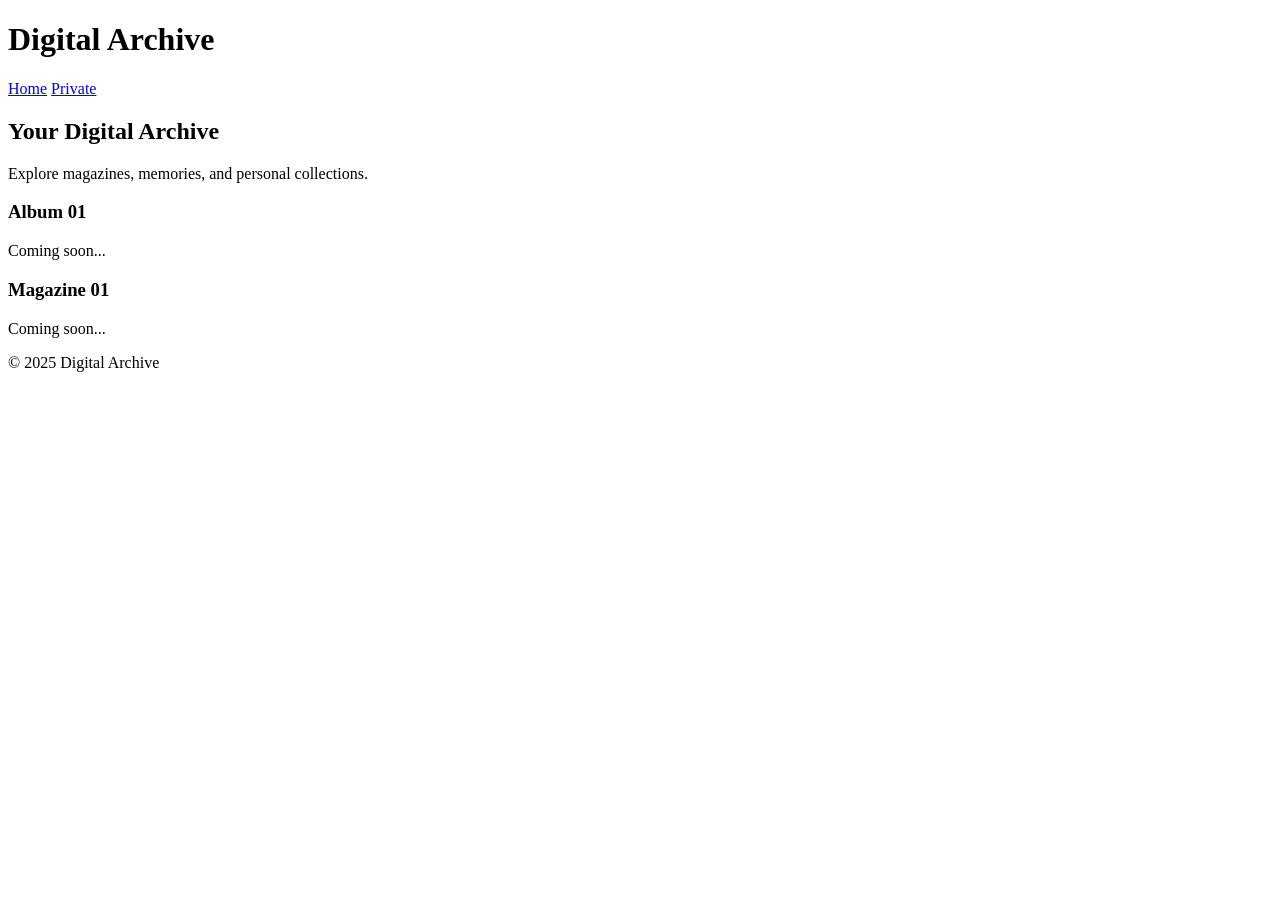
==== public/index.html @ 4dbc4fff "Build public landing page" ====
<!DOCTYPE html>
<html lang="en">
<head>
  <meta charset="UTF-8">
  <title>Digital Archive</title>
  <link rel="stylesheet" href="/assets/css/style.css">
</head>
<body>

<header class="site-header">
  <h1 class="logo">Digital Archive</h1>
  <nav class="main-nav">
    <a href="/public/index.html">Home</a>
    <a href="/private/index.html">Private</a>
  </nav>
</header>

<main class="content">

  <section class="hero">
    <h2>Your Digital Archive</h2>
    <p>Explore magazines, memories, and personal collections.</p>
  </section>

  <section class="featured">
    <div class="card">
      <h3>Album 01</h3>
      <p>Coming soon...</p>
    </div>
    <div class="card">
      <h3>Magazine 01</h3>
      <p>Coming soon...</p>
    </div>
  </section>

</main>

<footer class="site-footer">
  <p>© 2025 Digital Archive</p>
</footer>

</body>
</html>
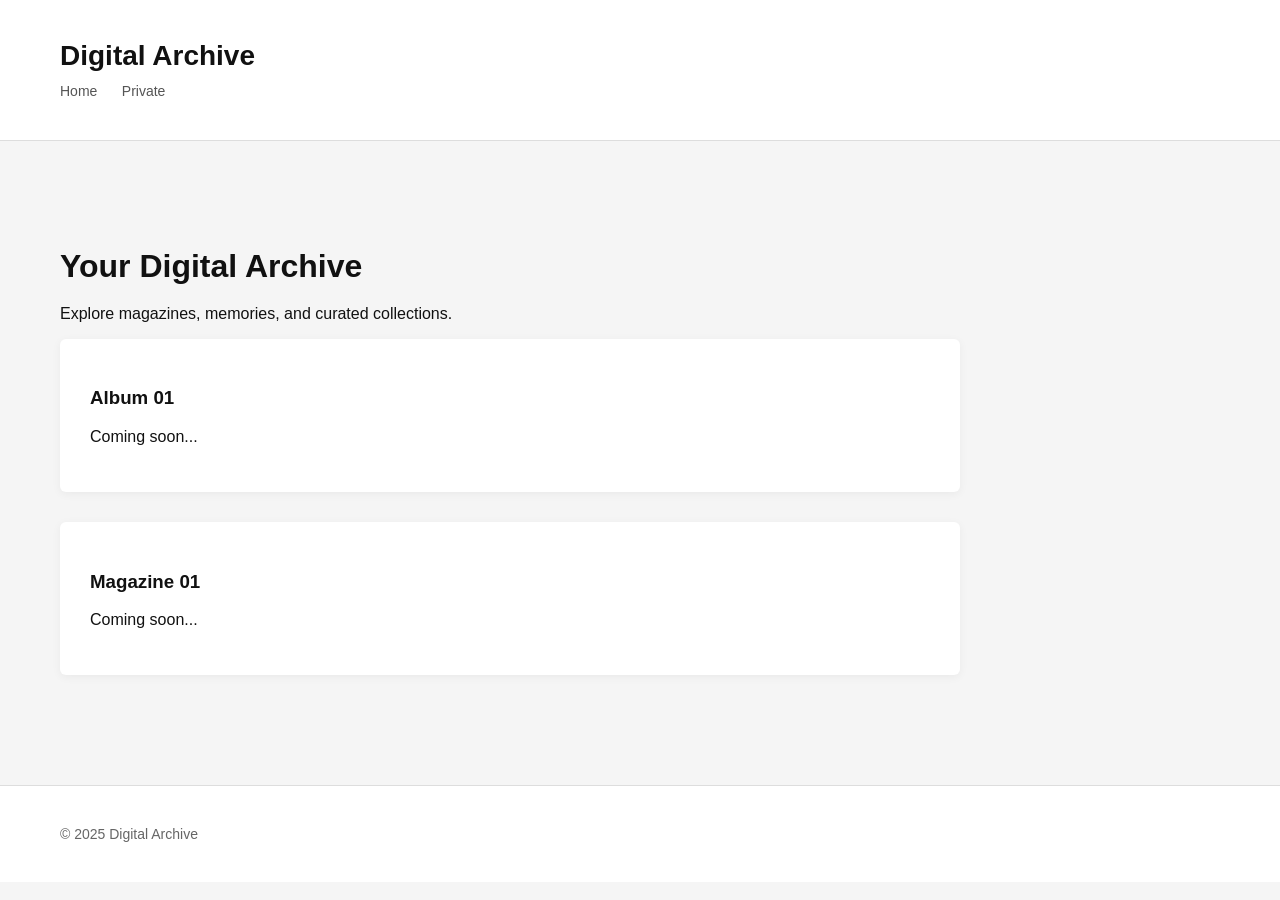
==== commit ed707742: "index.html" ====
--- a/public/index.html
+++ b/public/index.html
@@ -3,40 +3,100 @@
 <head>
   <meta charset="UTF-8">
   <title>Digital Archive</title>
-  <link rel="stylesheet" href="/assets/css/style.css">
+  <meta name="viewport" content="width=device-width, initial-scale=1.0">
+
+  <style>
+    body {
+      margin: 0;
+      font-family: -apple-system, BlinkMacSystemFont, sans-serif;
+      background: #f5f5f5;
+      color: #111;
+    }
+
+    header {
+      padding: 40px 60px;
+      border-bottom: 1px solid #ddd;
+      background: white;
+    }
+
+    h1 {
+      margin: 0;
+      font-size: 28px;
+      font-weight: 600;
+    }
+
+    nav {
+      margin-top: 10px;
+    }
+
+    nav a {
+      text-decoration: none;
+      color: #555;
+      margin-right: 20px;
+      font-size: 14px;
+    }
+
+    main {
+      padding: 80px 60px;
+      max-width: 900px;
+    }
+
+    h2 {
+      font-size: 32px;
+      margin-bottom: 20px;
+    }
+
+    .card {
+      background: white;
+      padding: 30px;
+      margin-bottom: 30px;
+      border-radius: 6px;
+      box-shadow: 0 2px 10px rgba(0,0,0,0.05);
+      transition: 0.2s ease;
+    }
+
+    .card:hover {
+      transform: translateY(-3px);
+      box-shadow: 0 4px 20px rgba(0,0,0,0.08);
+    }
+
+    footer {
+      padding: 40px 60px;
+      border-top: 1px solid #ddd;
+      background: white;
+      font-size: 14px;
+      color: #666;
+    }
+  </style>
 </head>
 <body>
 
-<header class="site-header">
-  <h1 class="logo">Digital Archive</h1>
-  <nav class="main-nav">
-    <a href="/public/index.html">Home</a>
-    <a href="/private/index.html">Private</a>
+<header>
+  <h1>Digital Archive</h1>
+  <nav>
+    <a href="#">Home</a>
+    <a href="#">Private</a>
   </nav>
 </header>
 
-<main class="content">
+<main>
+  <h2>Your Digital Archive</h2>
+  <p>Explore magazines, memories, and curated collections.</p>
 
-  <section class="hero">
-    <h2>Your Digital Archive</h2>
-    <p>Explore magazines, memories, and personal collections.</p>
-  </section>
+  <div class="card">
+    <h3>Album 01</h3>
+    <p>Coming soon...</p>
+  </div>
 
-  <section class="featured">
-    <div class="card">
-      <h3>Album 01</h3>
-      <p>Coming soon...</p>
-    </div>
-    <div class="card">
-      <h3>Magazine 01</h3>
-      <p>Coming soon...</p>
-    </div>
-  </section>
+  <div class="card">
+    <h3>Magazine 01</h3>
+    <p>Coming soon...</p>
+  </div>
 
 </main>
 
-<footer class="site-footer">
-  <p>© 2025 Digital Archive</p>
+<footer>
+  © 2025 Digital Archive
 </footer>
 
 </body>
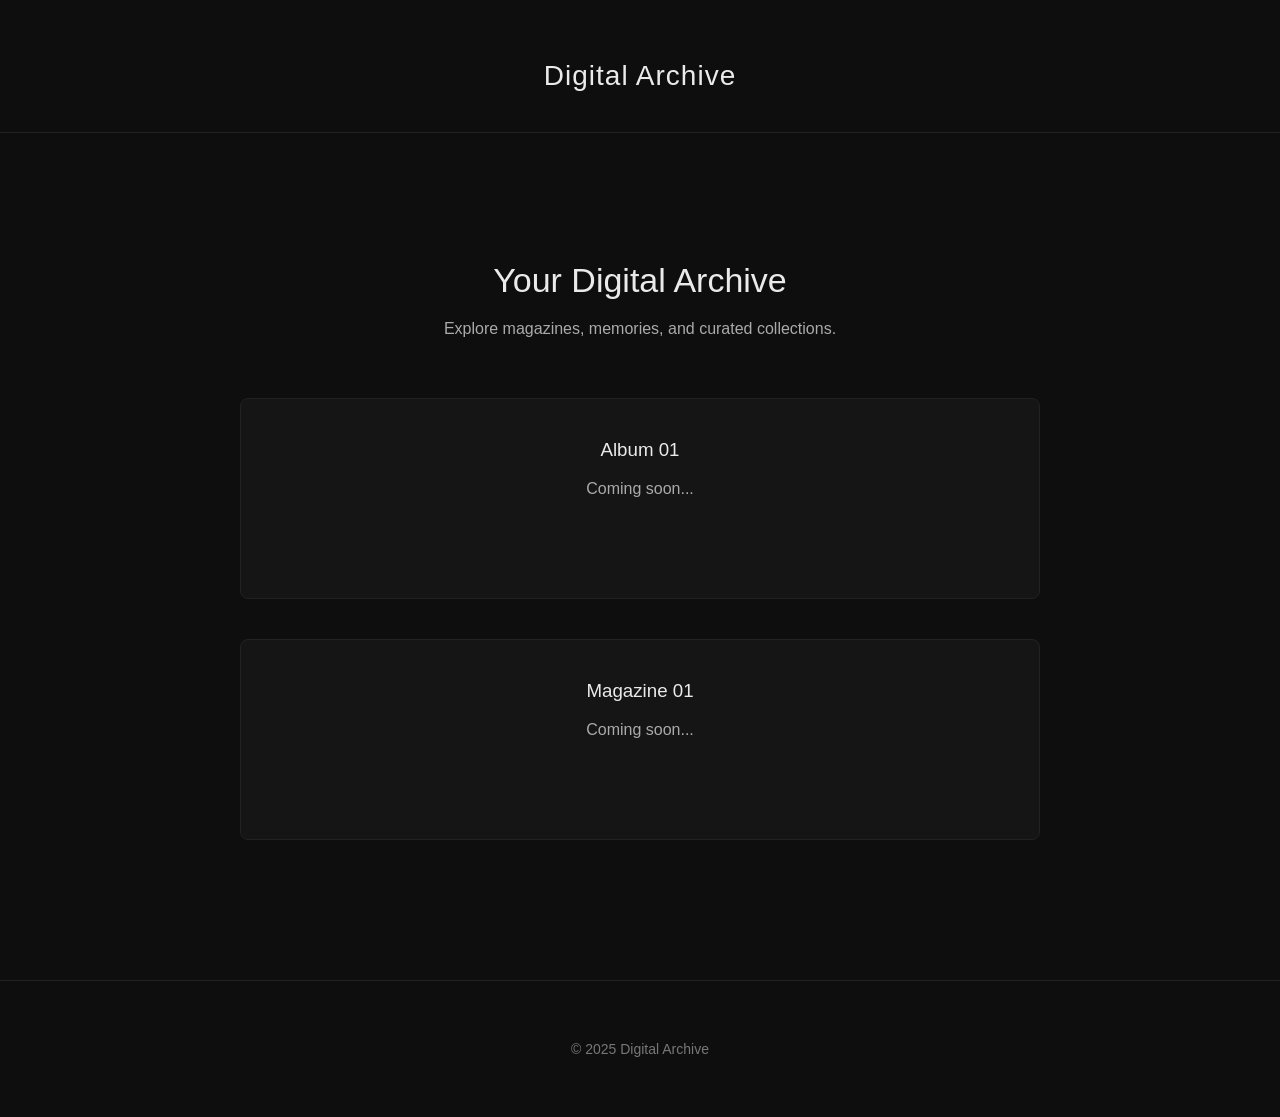
==== commit cd2080d4: "index.html" ====
--- a/public/index.html
+++ b/public/index.html
@@ -9,63 +9,64 @@
     body {
       margin: 0;
       font-family: -apple-system, BlinkMacSystemFont, sans-serif;
-      background: #f5f5f5;
-      color: #111;
+      background: #0e0e0e;
+      color: #eaeaea;
+      text-align: center;
     }
 
     header {
-      padding: 40px 60px;
-      border-bottom: 1px solid #ddd;
-      background: white;
+      padding: 60px 20px 40px;
+      border-bottom: 1px solid #222;
     }
 
     h1 {
       margin: 0;
       font-size: 28px;
-      font-weight: 600;
-    }
-
-    nav {
-      margin-top: 10px;
-    }
-
-    nav a {
-      text-decoration: none;
-      color: #555;
-      margin-right: 20px;
-      font-size: 14px;
+      font-weight: 500;
+      letter-spacing: 1px;
     }
 
     main {
-      padding: 80px 60px;
-      max-width: 900px;
+      padding: 100px 20px;
+      max-width: 800px;
+      margin: auto;
     }
 
     h2 {
-      font-size: 32px;
+      font-size: 34px;
       margin-bottom: 20px;
+      font-weight: 500;
+    }
+
+    p {
+      color: #aaa;
+      margin-bottom: 60px;
     }
 
     .card {
-      background: white;
-      padding: 30px;
-      margin-bottom: 30px;
-      border-radius: 6px;
-      box-shadow: 0 2px 10px rgba(0,0,0,0.05);
-      transition: 0.2s ease;
+      background: #151515;
+      padding: 40px;
+      margin-bottom: 40px;
+      border-radius: 8px;
+      border: 1px solid #222;
+      transition: 0.3s ease;
     }
 
     .card:hover {
-      transform: translateY(-3px);
-      box-shadow: 0 4px 20px rgba(0,0,0,0.08);
+      transform: translateY(-5px);
+      border-color: #444;
+    }
+
+    .card h3 {
+      margin-top: 0;
+      font-weight: 500;
     }
 
     footer {
-      padding: 40px 60px;
-      border-top: 1px solid #ddd;
-      background: white;
+      padding: 60px 20px;
+      border-top: 1px solid #222;
       font-size: 14px;
-      color: #666;
+      color: #777;
     }
   </style>
 </head>
@@ -73,10 +74,6 @@
 
 <header>
   <h1>Digital Archive</h1>
-  <nav>
-    <a href="#">Home</a>
-    <a href="#">Private</a>
-  </nav>
 </header>
 
 <main>
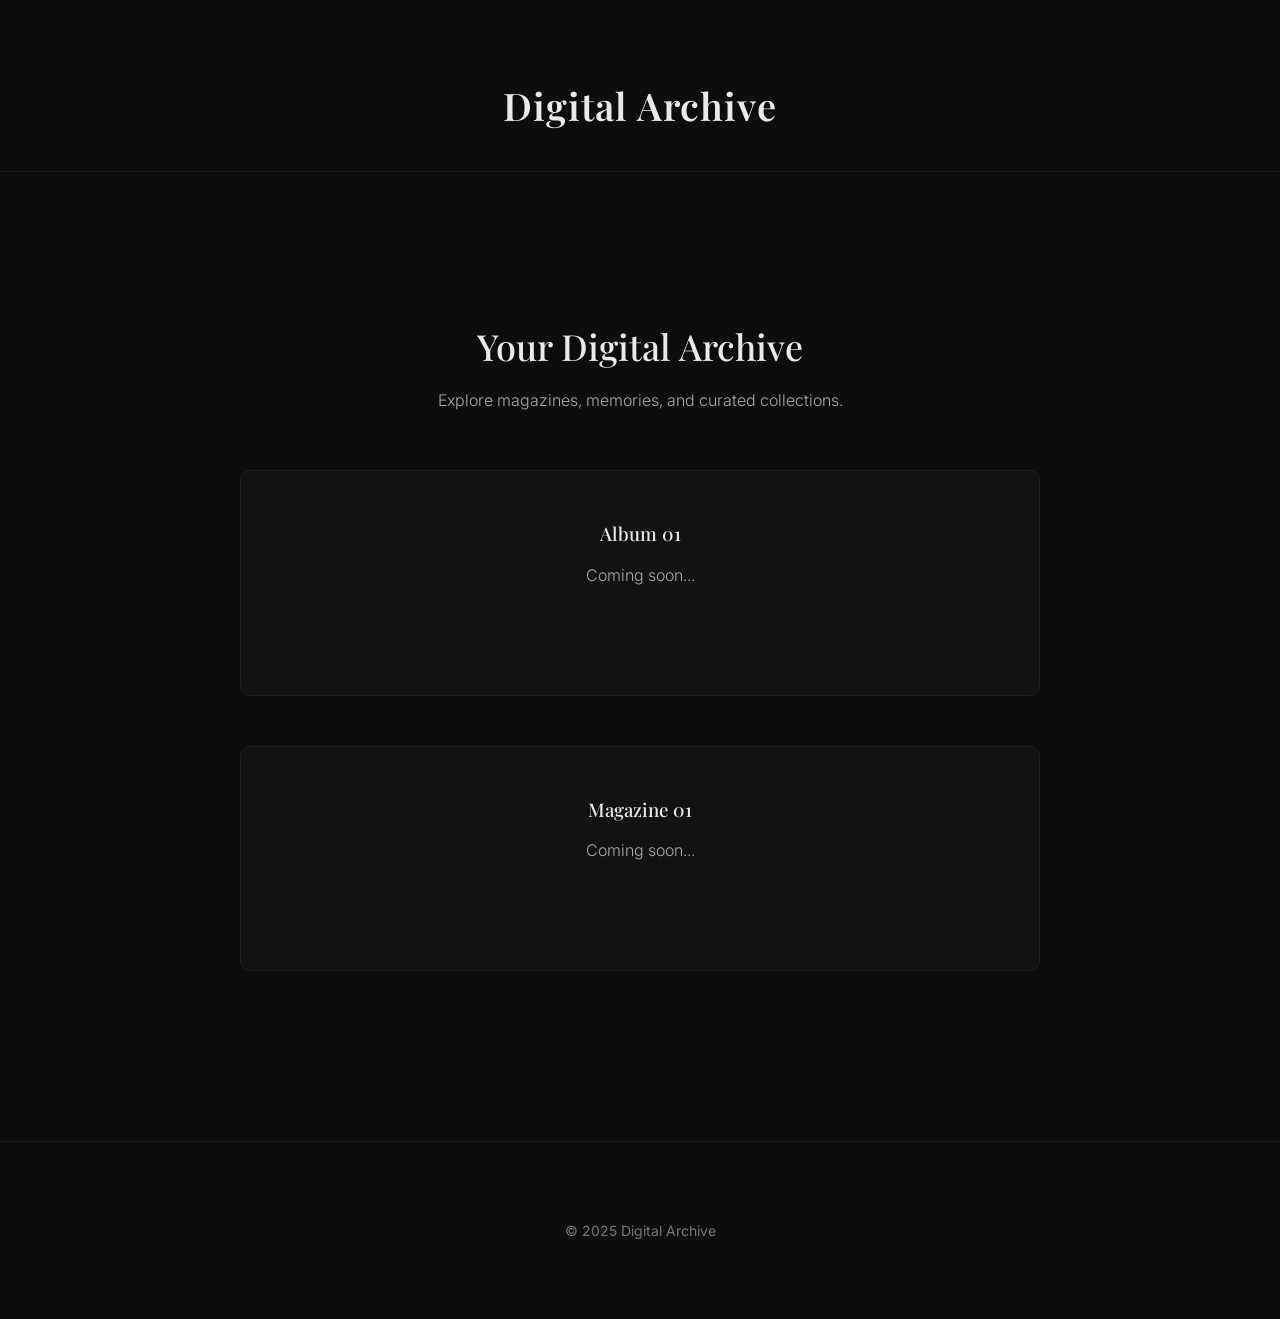
==== commit 0a0b0f6d: "index.html" ====
--- a/public/index.html
+++ b/public/index.html
@@ -5,35 +5,60 @@
   <title>Digital Archive</title>
   <meta name="viewport" content="width=device-width, initial-scale=1.0">
 
+  <!-- Google Fonts -->
+  <link href="https://fonts.googleapis.com/css2?family=Playfair+Display:wght@500;600&family=Inter:wght@300;400&display=swap" rel="stylesheet">
+
   <style>
     body {
       margin: 0;
-      font-family: -apple-system, BlinkMacSystemFont, sans-serif;
-      background: #0e0e0e;
+      font-family: 'Inter', sans-serif;
+      background: #0d0d0d;
       color: #eaeaea;
       text-align: center;
+      position: relative;
+      overflow-x: hidden;
+    }
+
+    /* Subtle Grain Texture */
+    body::before {
+      content: "";
+      position: fixed;
+      top: 0;
+      left: 0;
+      width: 100%;
+      height: 100%;
+      background-image: url("https://www.transparenttextures.com/patterns/asfalt-dark.png");
+      opacity: 0.08;
+      pointer-events: none;
+      z-index: 0;
     }
 
     header {
-      padding: 60px 20px 40px;
-      border-bottom: 1px solid #222;
+      padding: 80px 20px 40px;
+      border-bottom: 1px solid #1a1a1a;
+      position: relative;
+      z-index: 1;
     }
 
     h1 {
       margin: 0;
-      font-size: 28px;
-      font-weight: 500;
+      font-family: 'Playfair Display', serif;
+      font-size: 38px;
+      font-weight: 600;
       letter-spacing: 1px;
     }
 
     main {
-      padding: 100px 20px;
+      padding: 120px 20px;
       max-width: 800px;
       margin: auto;
+      position: relative;
+      z-index: 1;
     }
 
     h2 {
-      font-size: 34px;
+      font-family: 'Playfair Display', serif;
+      font-size: 36px;
       margin-bottom: 20px;
       font-weight: 500;
     }
@@ -41,32 +66,37 @@
     p {
       color: #aaa;
       margin-bottom: 60px;
+      font-weight: 300;
     }
 
     .card {
-      background: #151515;
-      padding: 40px;
-      margin-bottom: 40px;
-      border-radius: 8px;
-      border: 1px solid #222;
+      background: rgba(20, 20, 20, 0.8);
+      padding: 50px;
+      margin-bottom: 50px;
+      border-radius: 10px;
+      border: 1px solid #1f1f1f;
       transition: 0.3s ease;
+      backdrop-filter: blur(4px);
     }
 
     .card:hover {
-      transform: translateY(-5px);
-      border-color: #444;
+      transform: translateY(-6px);
+      border-color: #333;
     }
 
     .card h3 {
+      font-family: 'Playfair Display', serif;
       margin-top: 0;
       font-weight: 500;
     }
 
     footer {
-      padding: 60px 20px;
-      border-top: 1px solid #222;
+      padding: 80px 20px;
+      border-top: 1px solid #1a1a1a;
       font-size: 14px;
       color: #777;
+      position: relative;
+      z-index: 1;
     }
   </style>
 </head>
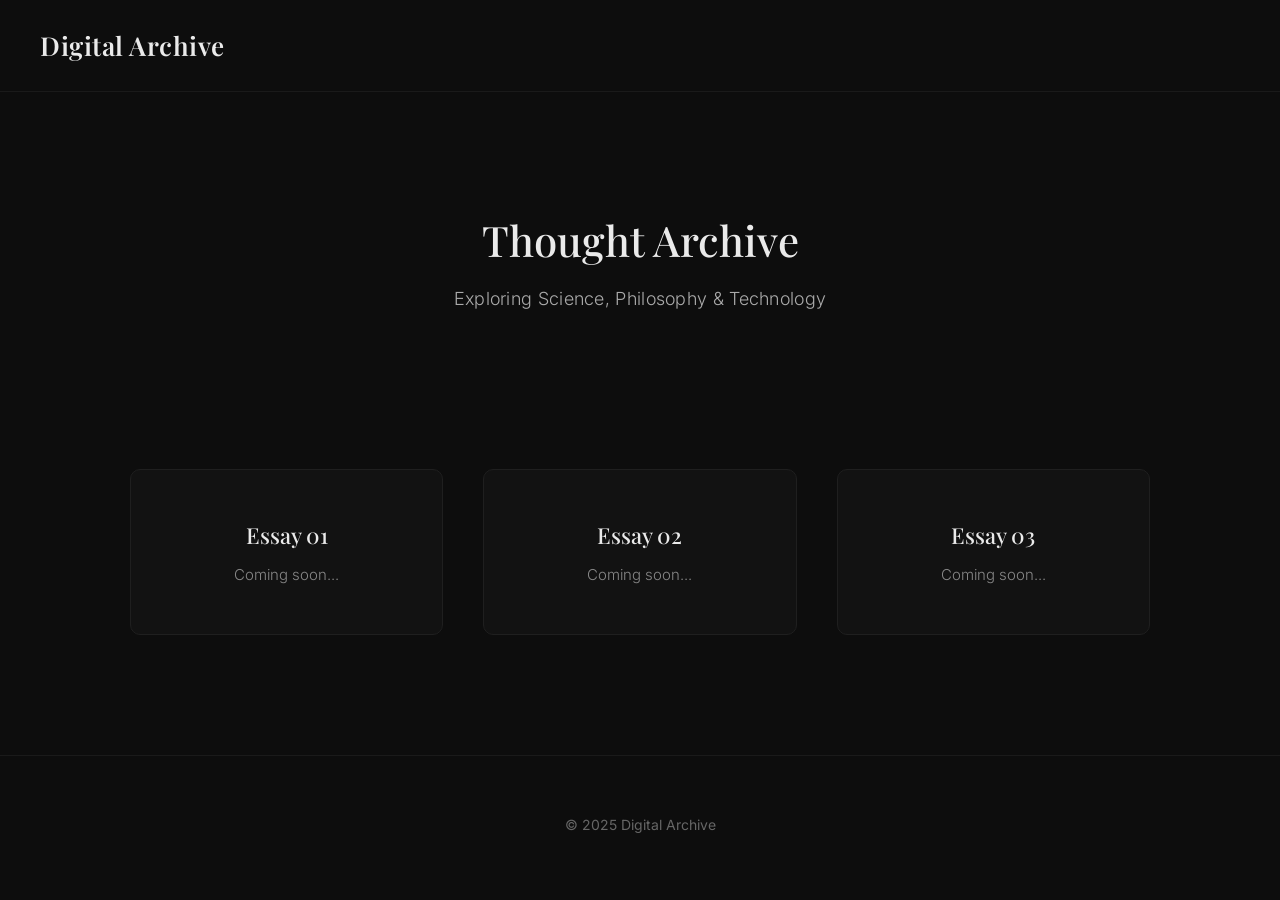
==== commit 05d1f868: "index.html" ====
--- a/public/index.html
+++ b/public/index.html
@@ -5,78 +5,97 @@
   <title>Digital Archive</title>
   <meta name="viewport" content="width=device-width, initial-scale=1.0">
 
-  <!-- Google Fonts -->
+  <!-- Fonts -->
   <link href="https://fonts.googleapis.com/css2?family=Playfair+Display:wght@500;600&family=Inter:wght@300;400&display=swap" rel="stylesheet">
 
   <style>
+    * {
+      box-sizing: border-box;
+    }
+
     body {
       margin: 0;
       font-family: 'Inter', sans-serif;
       background: #0d0d0d;
       color: #eaeaea;
-      text-align: center;
       position: relative;
       overflow-x: hidden;
     }
 
-    /* Subtle Grain Texture */
+    /* subtle grain */
     body::before {
       content: "";
       position: fixed;
-      top: 0;
-      left: 0;
-      width: 100%;
-      height: 100%;
+      inset: 0;
       background-image: url("https://www.transparenttextures.com/patterns/asfalt-dark.png");
-      opacity: 0.08;
+      opacity: 0.06;
       pointer-events: none;
       z-index: 0;
     }
 
+    /* slim header */
     header {
-      padding: 80px 20px 40px;
+      padding: 28px 40px;
       border-bottom: 1px solid #1a1a1a;
       position: relative;
       z-index: 1;
     }
 
-    h1 {
+    header h1 {
       margin: 0;
       font-family: 'Playfair Display', serif;
-      font-size: 38px;
+      font-size: 26px;
       font-weight: 600;
-      letter-spacing: 1px;
+      letter-spacing: 0.5px;
     }
 
-    main {
-      padding: 120px 20px;
-      max-width: 800px;
+    /* hero section */
+    .hero {
+      padding: 120px 20px 80px;
+      text-align: center;
+      position: relative;
+      z-index: 1;
+    }
+
+    .hero h2 {
+      font-family: 'Playfair Display', serif;
+      font-size: 42px;
+      margin: 0 0 20px;
+      font-weight: 500;
+    }
+
+    .hero p {
+      margin: 0;
+      font-weight: 300;
+      color: #aaa;
+      font-size: 18px;
+      letter-spacing: 0.3px;
+    }
+
+    /* content section */
+    .content {
+      padding: 80px 40px 120px;
+      max-width: 1100px;
       margin: auto;
       position: relative;
       z-index: 1;
     }
 
-    h2 {
-      font-family: 'Playfair Display', serif;
-      font-size: 36px;
-      margin-bottom: 20px;
-      font-weight: 500;
-    }
-
-    p {
-      color: #aaa;
-      margin-bottom: 60px;
-      font-weight: 300;
+    /* grid layout */
+    .grid {
+      display: grid;
+      grid-template-columns: repeat(auto-fit, minmax(280px, 1fr));
+      gap: 40px;
     }
 
     .card {
       background: rgba(20, 20, 20, 0.8);
-      padding: 50px;
-      margin-bottom: 50px;
+      padding: 50px 40px;
       border-radius: 10px;
       border: 1px solid #1f1f1f;
       transition: 0.3s ease;
       backdrop-filter: blur(4px);
+      text-align: center;
     }
 
     .card:hover {
@@ -86,18 +105,43 @@
 
     .card h3 {
       font-family: 'Playfair Display', serif;
-      margin-top: 0;
+      margin: 0 0 15px;
       font-weight: 500;
+      font-size: 22px;
+    }
+
+    .card p {
+      margin: 0;
+      color: #888;
+      font-weight: 300;
+      font-size: 15px;
     }
 
     footer {
-      padding: 80px 20px;
+      padding: 60px 40px;
       border-top: 1px solid #1a1a1a;
       font-size: 14px;
-      color: #777;
+      color: #666;
+      text-align: center;
       position: relative;
       z-index: 1;
     }
+
+    /* responsive tweak */
+    @media (max-width: 768px) {
+      .hero {
+        padding: 100px 20px 60px;
+      }
+
+      .hero h2 {
+        font-size: 34px;
+      }
+
+      .content {
+        padding: 60px 20px 100px;
+      }
+    }
+
   </style>
 </head>
 <body>
@@ -106,21 +150,31 @@
   <h1>Digital Archive</h1>
 </header>
 
-<main>
-  <h2>Your Digital Archive</h2>
-  <p>Explore magazines, memories, and curated collections.</p>
+<section class="hero">
+  <h2>Thought Archive</h2>
+  <p>Exploring Science, Philosophy & Technology</p>
+</section>
 
-  <div class="card">
-    <h3>Album 01</h3>
-    <p>Coming soon...</p>
+<section class="content">
+  <div class="grid">
+
+    <div class="card">
+      <h3>Essay 01</h3>
+      <p>Coming soon...</p>
+    </div>
+
+    <div class="card">
+      <h3>Essay 02</h3>
+      <p>Coming soon...</p>
+    </div>
+
+    <div class="card">
+      <h3>Essay 03</h3>
+      <p>Coming soon...</p>
+    </div>
+
   </div>
-
-  <div class="card">
-    <h3>Magazine 01</h3>
-    <p>Coming soon...</p>
-  </div>
-
-</main>
+</section>
 
 <footer>
   © 2025 Digital Archive
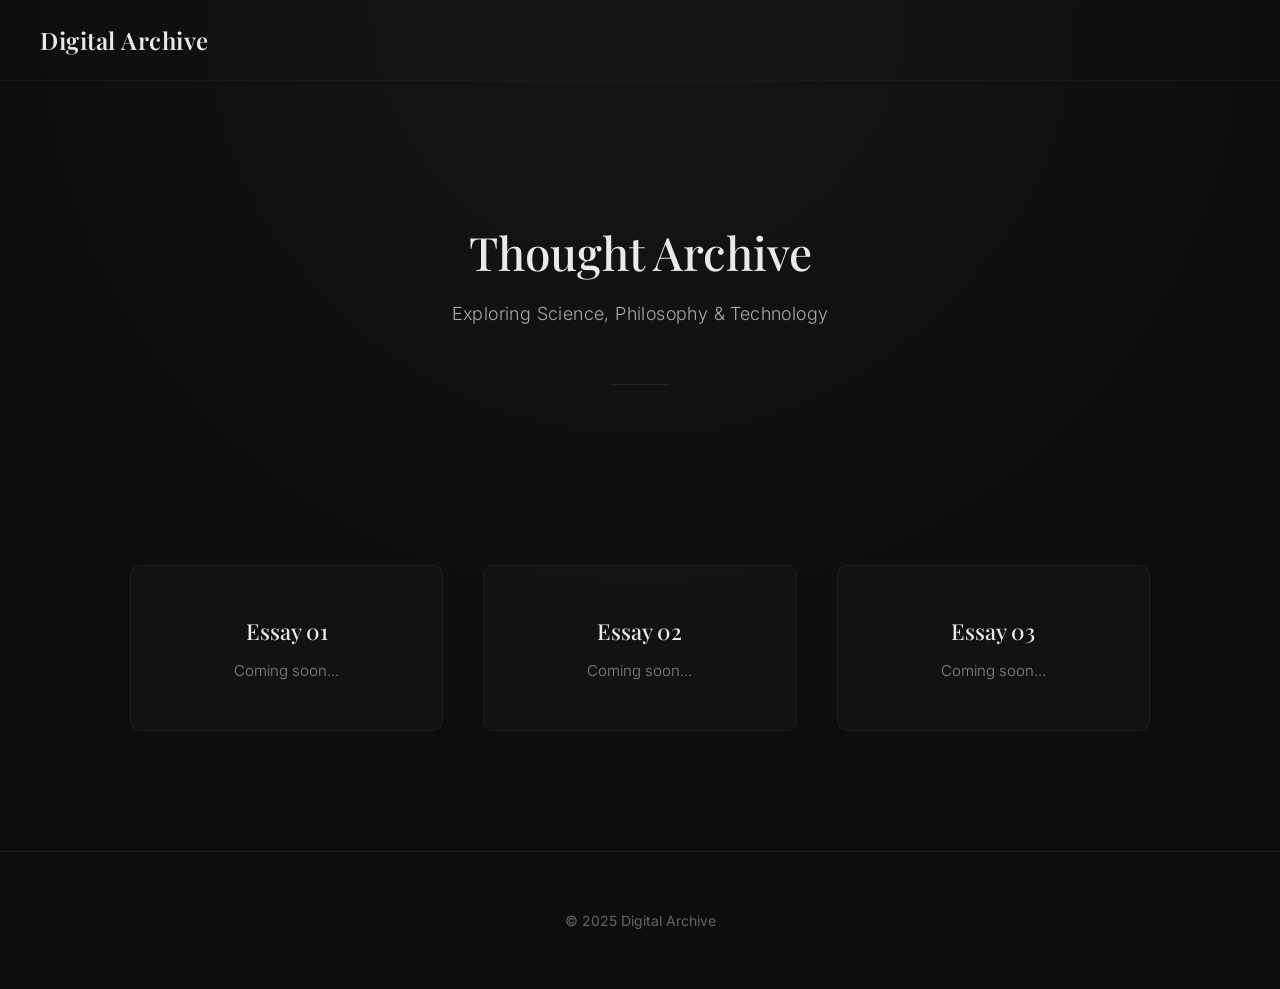
==== commit 6861775a: "index.html" ====
--- a/public/index.html
+++ b/public/index.html
@@ -5,7 +5,6 @@
   <title>Digital Archive</title>
   <meta name="viewport" content="width=device-width, initial-scale=1.0">
 
-  <!-- Fonts -->
   <link href="https://fonts.googleapis.com/css2?family=Playfair+Display:wght@500;600&family=Inter:wght@300;400&display=swap" rel="stylesheet">
 
   <style>
@@ -16,52 +15,52 @@
     body {
       margin: 0;
       font-family: 'Inter', sans-serif;
-      background: #0d0d0d;
+      background: radial-gradient(circle at top, #161616 0%, #0d0d0d 60%);
       color: #eaeaea;
-      position: relative;
       overflow-x: hidden;
-    }
-
-    /* subtle grain */
+      animation: fadeBody 1.2s ease forwards;
+    }
+
+    @keyframes fadeBody {
+      from { opacity: 0; }
+      to { opacity: 1; }
+    }
+
+    /* grain */
     body::before {
       content: "";
       position: fixed;
       inset: 0;
       background-image: url("https://www.transparenttextures.com/patterns/asfalt-dark.png");
-      opacity: 0.06;
+      opacity: 0.05;
       pointer-events: none;
-      z-index: 0;
-    }
-
-    /* slim header */
+    }
+
     header {
-      padding: 28px 40px;
+      padding: 24px 40px;
       border-bottom: 1px solid #1a1a1a;
-      position: relative;
-      z-index: 1;
     }
 
     header h1 {
       margin: 0;
       font-family: 'Playfair Display', serif;
-      font-size: 26px;
+      font-size: 24px;
       font-weight: 600;
       letter-spacing: 0.5px;
     }
 
-    /* hero section */
     .hero {
-      padding: 120px 20px 80px;
+      padding: 140px 20px 100px;
       text-align: center;
       position: relative;
-      z-index: 1;
     }
 
     .hero h2 {
       font-family: 'Playfair Display', serif;
-      font-size: 42px;
+      font-size: 46px;
       margin: 0 0 20px;
       font-weight: 500;
+      animation: fadeUp 1s ease forwards;
     }
 
     .hero p {
@@ -69,19 +68,26 @@
       font-weight: 300;
       color: #aaa;
       font-size: 18px;
-      letter-spacing: 0.3px;
-    }
-
-    /* content section */
+      letter-spacing: 0.4px;
+      animation: fadeUp 1.3s ease forwards;
+    }
+
+    .hero::after {
+      content: "";
+      display: block;
+      width: 60px;
+      height: 1px;
+      background: #333;
+      margin: 60px auto 0;
+      opacity: 0.6;
+    }
+
     .content {
       padding: 80px 40px 120px;
       max-width: 1100px;
       margin: auto;
-      position: relative;
-      z-index: 1;
-    }
-
-    /* grid layout */
+    }
+
     .grid {
       display: grid;
       grid-template-columns: repeat(auto-fit, minmax(280px, 1fr));
@@ -93,14 +99,21 @@
       padding: 50px 40px;
       border-radius: 10px;
       border: 1px solid #1f1f1f;
-      transition: 0.3s ease;
       backdrop-filter: blur(4px);
       text-align: center;
-    }
+      opacity: 0;
+      transform: translateY(20px);
+      animation: fadeUp 0.8s ease forwards;
+    }
+
+    .card:nth-child(1) { animation-delay: 0.3s; }
+    .card:nth-child(2) { animation-delay: 0.5s; }
+    .card:nth-child(3) { animation-delay: 0.7s; }
 
     .card:hover {
       transform: translateY(-6px);
       border-color: #333;
+      transition: 0.3s ease;
     }
 
     .card h3 {
@@ -123,18 +136,22 @@
       font-size: 14px;
       color: #666;
       text-align: center;
-      position: relative;
-      z-index: 1;
-    }
-
-    /* responsive tweak */
+    }
+
+    @keyframes fadeUp {
+      to {
+        opacity: 1;
+        transform: translateY(0);
+      }
+    }
+
     @media (max-width: 768px) {
       .hero {
-        padding: 100px 20px 60px;
+        padding: 110px 20px 80px;
       }
 
       .hero h2 {
-        font-size: 34px;
+        font-size: 36px;
       }
 
       .content {
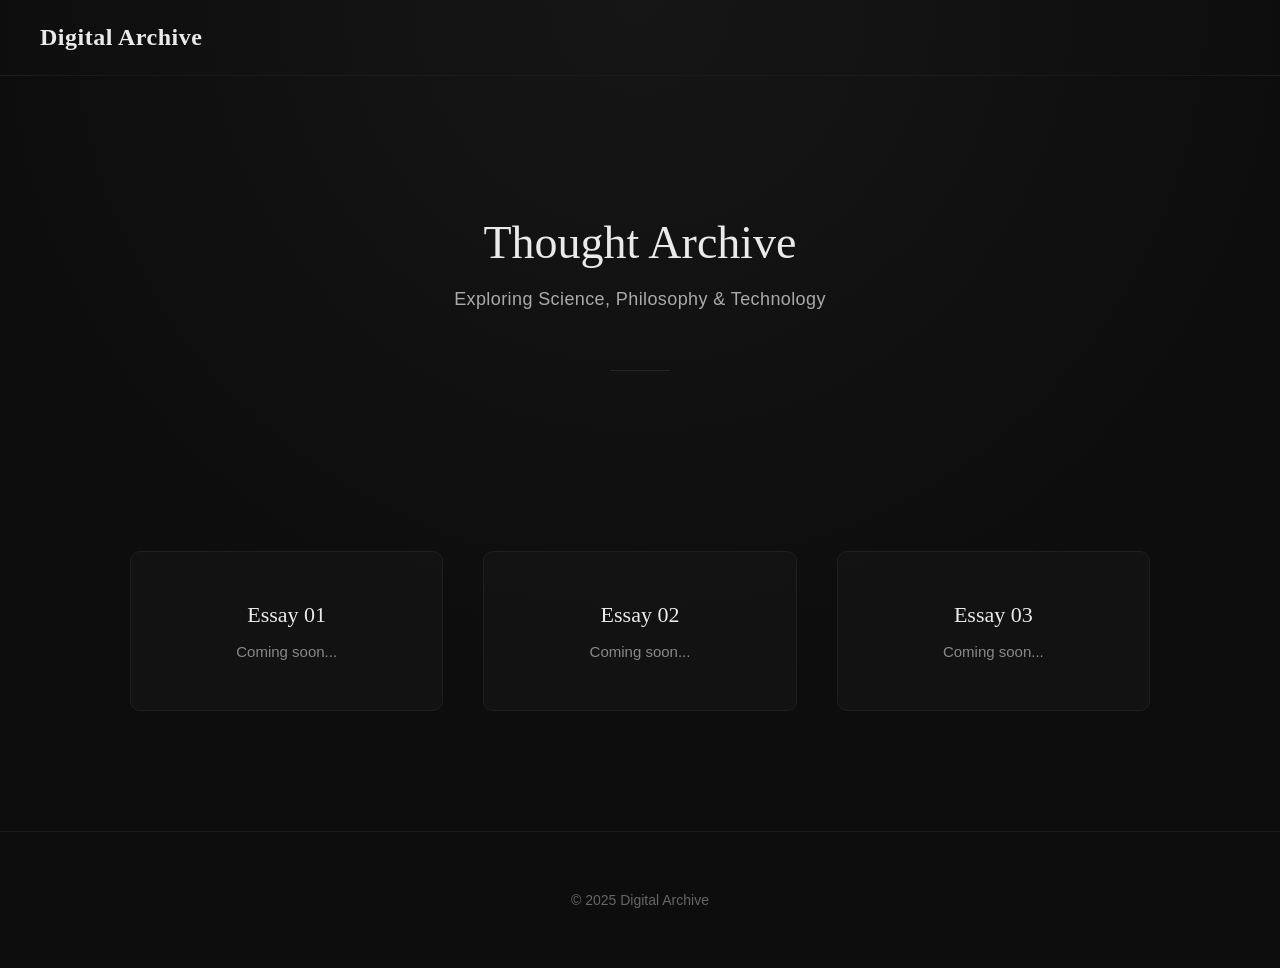
==== commit 73e0c6f8: "index.html" ====
--- a/public/index.html
+++ b/public/index.html
@@ -4,9 +4,6 @@
   <meta charset="UTF-8">
   <title>Digital Archive</title>
   <meta name="viewport" content="width=device-width, initial-scale=1.0">
-
-  <link href="https://fonts.googleapis.com/css2?family=Playfair+Display:wght@500;600&family=Inter:wght@300;400&display=swap" rel="stylesheet">
-
   <style>
     * {
       box-sizing: border-box;
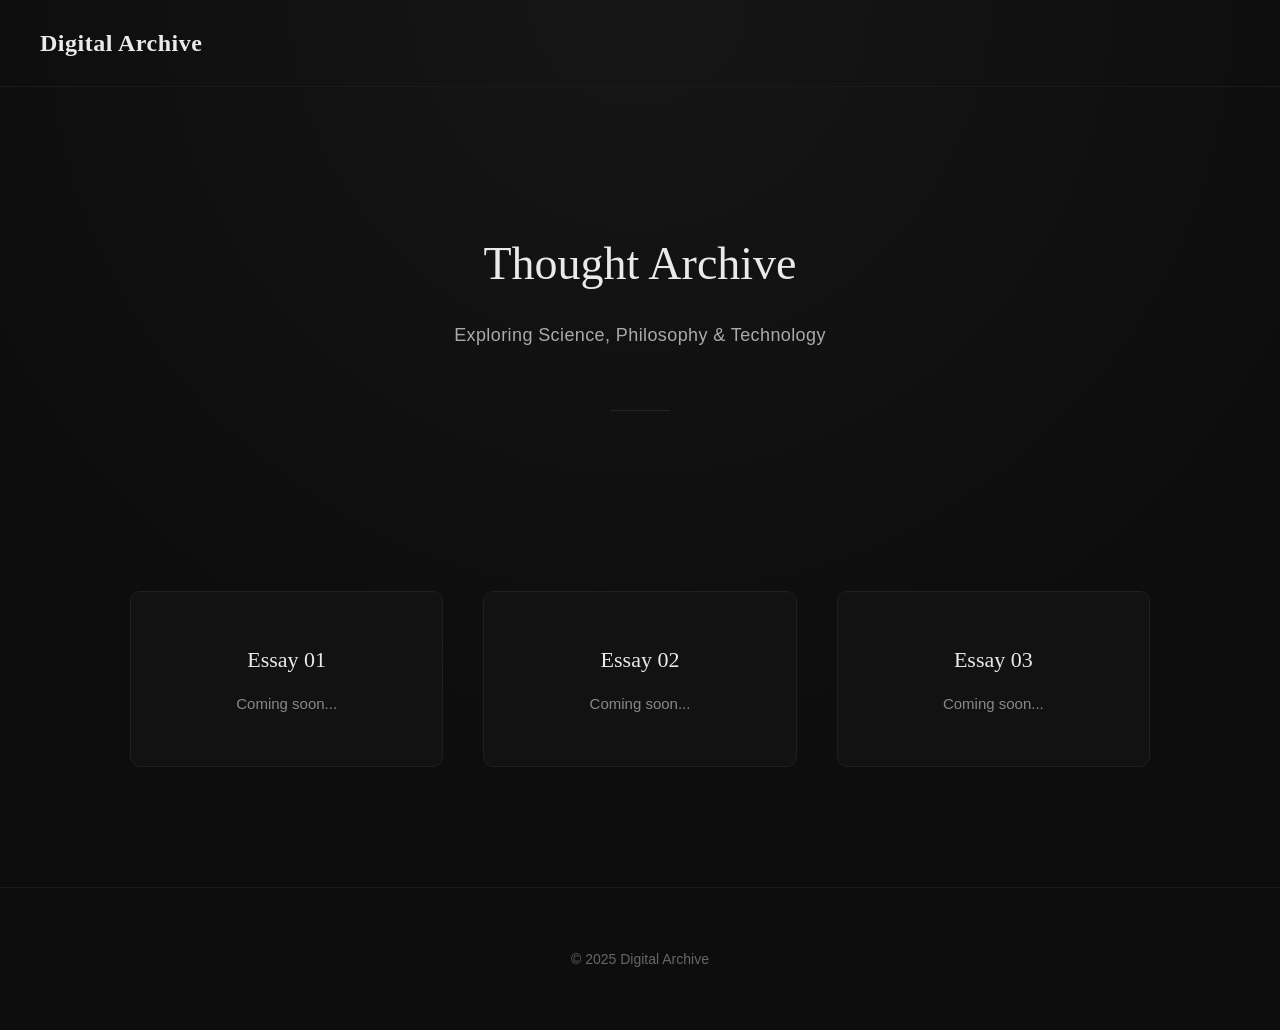
==== commit 3c033594: "Update index.html" ====
--- a/public/index.html
+++ b/public/index.html
@@ -4,6 +4,7 @@
   <meta charset="UTF-8">
   <title>Digital Archive</title>
   <meta name="viewport" content="width=device-width, initial-scale=1.0">
+  <link rel="stylesheet" href="/assets/css/style.css">
   <style>
     * {
       box-sizing: border-box;
--- a/assets/css/style.css
+++ b/assets/css/style.css
@@ -0,0 +1,85 @@
+/* BASE */
+* {
+  margin: 0;
+  padding: 0;
+  box-sizing: border-box;
+}
+
+body {
+  font-family: system-ui, -apple-system, BlinkMacSystemFont, "Segoe UI", sans-serif;
+  background-color: #0a0a0a;
+  color: #eee;
+  line-height: 1.6;
+}
+
+/* HEADER */
+.site-header {
+  display: flex;
+  align-items: center;
+  justify-content: space-between;
+  padding: 24px 40px;
+  border-bottom: 1px solid #222;
+}
+
+.logo {
+  font-size: 2rem;
+  font-weight: bold;
+}
+
+.main-nav a {
+  text-decoration: none;
+  color: #eee;
+  margin-left: 24px;
+  font-size: 1rem;
+}
+
+.main-nav a:hover {
+  color: #fff;
+  text-shadow: 0 0 4px rgba(255,255,255,0.2);
+}
+
+/* HERO */
+.hero {
+  padding: 60px 40px;
+  text-align: center;
+}
+
+.hero h2 {
+  font-size: 2.4rem;
+  margin-bottom: 16px;
+}
+
+.hero p {
+  font-size: 1.1rem;
+  opacity: 0.8;
+}
+
+/* FEATURED CARDS */
+.featured {
+  display: grid;
+  grid-template-columns: repeat(auto-fit, minmax(200px, 1fr));
+  gap: 24px;
+  padding: 40px;
+}
+
+.card {
+  background: linear-gradient(145deg, #111, #1a1a1a);
+  padding: 24px;
+  border-radius: 8px;
+  border: 1px solid #222;
+  text-align: center;
+  transition: 0.2s ease;
+}
+
+.card:hover {
+  transform: scale(1.03);
+  border-color: #444;
+}
+
+/* FOOTER */
+.site-footer {
+  text-align: center;
+  padding: 20px;
+  border-top: 1px solid #222;
+  margin-top: 40px;
+}
